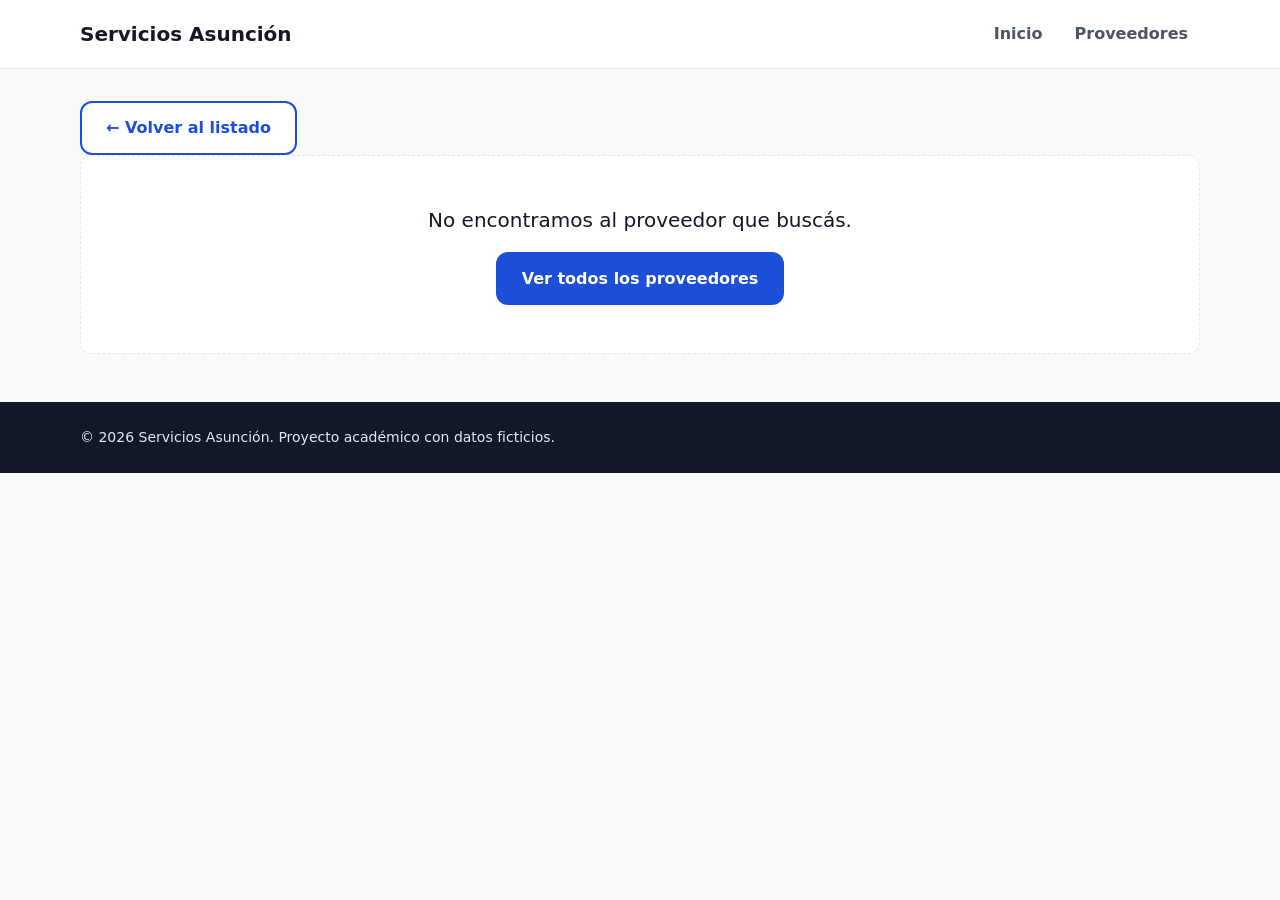
==== provider.html @ 4b0a2f87 "feat: crear pagina de detalle del proveedor con manejo de estados" ====
<!DOCTYPE html>
<html lang="es">
<head>
    <meta charset="UTF-8">
    <meta name="viewport" content="width=device-width, initial-scale=1.0">
    <title>Perfil del proveedor | Servicios Asunción</title>
    <meta name="description" content="Perfil de un proveedor de servicios en Asunción: calificación, zona, experiencia y servicios ofrecidos.">
    <link rel="stylesheet" href="./css/variables.css">
    <link rel="stylesheet" href="./css/base.css">
    <link rel="stylesheet" href="./css/components.css">
    <link rel="stylesheet" href="./css/pages.css">
</head>
<body>

    <header class="site-header">
        <div class="container site-header__inner">
            <a href="./index.html" class="site-header__logo">Servicios Asunción</a>
            <nav aria-label="Navegación principal">
                <ul class="nav-list">
                    <li><a href="./index.html" class="nav-link">Inicio</a></li>
                    <li><a href="./providers.html" class="nav-link">Proveedores</a></li>
                </ul>
            </nav>
        </div>
    </header>

    <main class="container page">
        <a href="./providers.html" class="btn btn--secondary back-link">← Volver al listado</a>

        <h1 class="visually-hidden">Perfil del proveedor</h1>

        <div id="provider-status" aria-live="polite"></div>
        <article id="provider-detail" class="detail"></article>
    </main>

    <footer class="site-footer">
        <div class="container">
            <p>© 2026 Servicios Asunción. Proyecto académico con datos ficticios.</p>
        </div>
    </footer>

    <script type="module" src="./js/provider-detail.js"></script>

</body>
</html>
---- css/variables.css ----
/* ==========================================================
   Design tokens
   Único lugar donde se definen colores, tipografía,
   espaciados, bordes y sombras.
   ========================================================== */

:root {
  /* Colores */
  --color-primary: #1d4ed8;
  --color-primary-hover: #1e40af;
  --color-primary-soft: #eff6ff;
  --color-secondary: #0f766e;
  --color-star: #d97706;
  --color-text: #111827;
  --color-text-muted: #4b5563;
  --color-background: #f9fafb;
  --color-surface: #ffffff;
  --color-border: #e5e7eb;
  --color-border-strong: #6b7280;  
  --color-success: #15803d;
  --color-error: #b91c1c;

  /* Tipografía */
  --font-base: system-ui, -apple-system, "Segoe UI", Roboto, Arial, sans-serif;
  --text-sm: 0.875rem;
  --text-base: 1rem;
  --text-lg: 1.25rem;
  --text-xl: 1.5rem;
  --text-2xl: 2rem;
  --text-3xl: 2.75rem;
  --leading-body: 1.6;
  --leading-heading: 1.2;

  /* Espaciado (escala de 4px) */
  --space-1: 0.25rem;
  --space-2: 0.5rem;
  --space-3: 0.75rem;
  --space-4: 1rem;
  --space-6: 1.5rem;
  --space-8: 2rem;
  --space-12: 3rem;

  /* Bordes */
  --radius-sm: 6px;
  --radius-md: 12px;
  --radius-full: 999px;

  /* Sombras */
  --shadow-sm: 0 1px 2px rgba(0, 0, 0, 0.06);
  --shadow-md: 0 4px 12px rgba(0, 0, 0, 0.08);

  /* Layout */
  --container-max: 72rem;   /* 1152px */
}
---- css/base.css ----
/* ==========================================================
   Base: reset mínimo, estilos globales y utilidades
   ========================================================== */

*,
*::before,
*::after {
  box-sizing: border-box;
}

body {
  margin: 0;
  font-family: var(--font-base);
  font-size: var(--text-base);
  line-height: var(--leading-body);
  color: var(--color-text);
  background-color: var(--color-background);
}

h1, h2, h3, h4 {
  margin: 0 0 var(--space-4);
  line-height: var(--leading-heading);
}

h1 { font-size: var(--text-2xl); }
h2 { font-size: var(--text-xl); }
h3 { font-size: var(--text-lg); }

p {
  margin: 0 0 var(--space-4);
}

ul {
  margin: 0;
  padding-left: var(--space-6);
}

img {
  display: block;
  max-width: 100%;
  height: auto;
}

a {
  color: var(--color-primary);
}

a:hover {
  color: var(--color-primary-hover);
}

/* Foco visible solo cuando se navega con teclado */
:focus-visible {
  outline: 3px solid var(--color-primary);
  outline-offset: 2px;
}

/* Contenedor centrado reutilizable */
.container {
  width: 100%;
  max-width: var(--container-max);
  margin-inline: auto;
  padding-inline: var(--space-4);
}

/* Oculta visualmente pero se mantiene accesible para lectores de pantalla */
.visually-hidden {
  position: absolute;
  width: 1px;
  height: 1px;
  margin: -1px;
  padding: 0;
  overflow: hidden;
  clip: rect(0, 0, 0, 0);
  white-space: nowrap;
  border: 0;
}

/* Respeta a quienes desactivan las animaciones en su sistema */
@media (prefers-reduced-motion: reduce) {
  * {
    animation-duration: 0.01ms !important;
    animation-iteration-count: 1 !important;
    transition-duration: 0.01ms !important;
  }
}

/* Desktop */
@media (min-width: 1024px) {
  h1 { font-size: var(--text-3xl); }
}
---- css/components.css ----
/* ==========================================================
   Componentes reutilizables
   ========================================================== */

/* ---------- Header y navegación ---------- */
.site-header {
  background-color: var(--color-surface);
  border-bottom: 1px solid var(--color-border);
}

.site-header__inner {
  display: flex;
  flex-wrap: wrap;
  align-items: center;
  justify-content: space-between;
  gap: var(--space-2) var(--space-4);
  padding-block: var(--space-3);
}

.site-header__logo {
  font-size: var(--text-lg);
  font-weight: 700;
  color: var(--color-text);
  text-decoration: none;
}

.nav-list {
  display: flex;
  gap: var(--space-2);
  margin: 0;
  padding: 0;
  list-style: none;
}

.nav-link {
  display: inline-block;
  padding: var(--space-2) var(--space-3);
  min-height: 44px;
  line-height: 28px;
  border-radius: var(--radius-sm);
  color: var(--color-text-muted);
  font-weight: 600;
  text-decoration: none;
}

.nav-link:hover {
  color: var(--color-primary);
  background-color: var(--color-primary-soft);
}

.nav-link[aria-current="page"] {
  color: var(--color-primary);
  background-color: var(--color-primary-soft);
}

/* ---------- Botones (sirven para <a> y <button>) ---------- */
.btn {
  display: inline-block;
  padding: var(--space-3) var(--space-6);
  min-height: 44px;
  border: 2px solid transparent;
  border-radius: var(--radius-md);
  font-family: inherit;
  font-size: var(--text-base);
  font-weight: 600;
  text-align: center;
  text-decoration: none;
  cursor: pointer;
}

.btn--primary {
  background-color: var(--color-primary);
  color: #fff;
}

.btn--primary:hover {
  background-color: var(--color-primary-hover);
  color: #fff;
}

.btn--lg {
  padding: var(--space-4) var(--space-8);
  font-size: var(--text-lg);
}

/* ---------- Footer ---------- */
.site-footer {
  padding-block: var(--space-6);
  background-color: var(--color-text);
  color: #e5e7eb;
  font-size: var(--text-sm);
}

.site-footer p {
  margin: 0;
}

/* ---------- Botón secundario ---------- */
.btn--secondary {
  background-color: var(--color-surface);
  border-color: var(--color-primary);
  color: var(--color-primary);
}

.btn--secondary:hover {
  background-color: var(--color-primary-soft);
  color: var(--color-primary-hover);
}

/* ---------- Badge ---------- */
.badge {
  align-self: flex-start;
  padding: var(--space-1) var(--space-3);
  border-radius: var(--radius-full);
  font-size: var(--text-sm);
  font-weight: 600;
}

.badge--available {
  background-color: #dcfce7;
  color: #166534;
}

.badge--unavailable {
  background-color: #f3f4f6;
  color: var(--color-text-muted);
}

/* ---------- Estrellas ---------- */
.stars {
  color: var(--color-star);
  letter-spacing: 2px;
}

/* ---------- Tarjeta de proveedor ---------- */
.provider-card {
  display: flex;
  flex-direction: column;
  gap: var(--space-3);
  padding: var(--space-6);
  background-color: var(--color-surface);
  border: 1px solid var(--color-border);
  border-radius: var(--radius-md);
  box-shadow: var(--shadow-sm);
  transition: box-shadow 0.2s ease, transform 0.2s ease;
}

.provider-card:hover {
  box-shadow: var(--shadow-md);
  transform: translateY(-2px);
}

.provider-card__header {
  display: flex;
  align-items: center;
  gap: var(--space-4);
}

.provider-card__image {
  flex-shrink: 0;
  width: 80px;
  height: 80px;
  border-radius: var(--radius-full);
  object-fit: cover;
  background-color: var(--color-border);
}

.provider-card__name {
  margin: 0;
  font-size: var(--text-lg);
}

.provider-card__category,
.provider-card__zone {
  margin: 0;
  font-size: var(--text-sm);
  color: var(--color-text-muted);
}

.provider-card__rating {
  display: flex;
  flex-wrap: wrap;
  align-items: center;
  gap: var(--space-2);
  margin: 0;
  font-size: var(--text-sm);
}

.provider-card__description {
  flex-grow: 1;
  margin: 0;
}

.provider-card__actions {
  display: flex;
  flex-wrap: wrap;
  gap: var(--space-3);
}

.provider-card__actions .btn {
  flex: 1;
}

/* ---------- Estados (loading / empty / error) ---------- */
.status {
  display: flex;
  flex-direction: column;
  align-items: center;
  gap: var(--space-4);
  padding: var(--space-12) var(--space-4);
  background-color: var(--color-surface);
  border: 1px dashed var(--color-border);
  border-radius: var(--radius-md);
  text-align: center;
}

.status p {
  margin: 0;
  font-size: var(--text-lg);
}

.status--error {
  border-color: var(--color-error);
  color: var(--color-error);
}

.spinner {
  width: 2rem;
  height: 2rem;
  border: 4px solid var(--color-border);
  border-top-color: var(--color-primary);
  border-radius: 50%;
  animation: spin 0.8s linear infinite;
}

@keyframes spin {
  to { transform: rotate(360deg); }
}
---- css/pages.css ----
/* ==========================================================
   Estilos específicos por página
   ========================================================== */

/* ---------- Inicio: hero ---------- */
.hero {
  padding-block: var(--space-12);
  background-color: var(--color-primary-soft);
}

.hero__text {
  max-width: 40rem;
  margin-bottom: var(--space-6);
  font-size: var(--text-lg);
  color: var(--color-text-muted);
}

/* ---------- Secciones genéricas ---------- */
.section {
  padding-block: var(--space-12);
}

.section--alt {
  background-color: var(--color-surface);
  border-block: 1px solid var(--color-border);
}

.section__lead {
  max-width: 45rem;
  font-size: var(--text-lg);
  color: var(--color-text-muted);
}

/* ---------- Inicio: categorías ---------- */
.category-grid {
  display: grid;
  grid-template-columns: repeat(2, 1fr);
  gap: var(--space-4);
  padding: 0;
  list-style: none;
}

.category-card {
  display: block;
  padding: var(--space-6) var(--space-4);
  background-color: var(--color-background);
  border: 1px solid var(--color-border);
  border-radius: var(--radius-md);
  box-shadow: var(--shadow-sm);
  color: var(--color-text);
  font-weight: 600;
  text-align: center;
  text-decoration: none;
}

.category-card:hover {
  color: var(--color-primary);
  box-shadow: var(--shadow-md);
}

/* ---------- Inicio: cómo funciona ---------- */
.steps {
  display: grid;
  gap: var(--space-6);
  padding: 0;
  list-style: none;
}

.step {
  padding: var(--space-6);
  background-color: var(--color-surface);
  border: 1px solid var(--color-border);
  border-radius: var(--radius-md);
}

.step h3 {
  color: var(--color-primary);
}

.step p {
  margin: 0;
  color: var(--color-text-muted);
}

/* ---------- Páginas interiores ---------- */
.page {
  padding-block: var(--space-8) var(--space-12);
}

.page__lead {
  color: var(--color-text-muted);
  font-size: var(--text-lg);
}

/* ---------- Proveedores: grid ---------- */
.providers-grid {
  display: grid;
  grid-template-columns: 1fr;         
  gap: var(--space-6);
  margin: 0;
  padding: 0;
  list-style: none;
}

/* ---------- Proveedores: barra de filtros ---------- */
.filters {
  display: grid;
  gap: var(--space-4);
  margin-bottom: var(--space-6);
  padding: var(--space-4);
  background-color: var(--color-surface);
  border: 1px solid var(--color-border);
  border-radius: var(--radius-md);
}

.filters[hidden] {
  display: none;
}

.filters__field {
  display: flex;
  flex-direction: column;
  gap: var(--space-1);
}

.filters__label {
  font-size: var(--text-sm);
  font-weight: 600;
}

.filters__control {
  width: 100%;
  min-height: 44px;
  padding: var(--space-2) var(--space-3);
  background-color: var(--color-surface);
  border: 1px solid var(--color-border-strong);
  border-radius: var(--radius-sm);
  color: var(--color-text);
  font: inherit;
}

.results-count {
  margin: 0 0 var(--space-4);
  font-size: var(--text-sm);
  color: var(--color-text-muted);
}

/* ---------- Tablet ---------- */
@media (min-width: 768px) {
  .category-grid {
    grid-template-columns: repeat(3, 1fr);
  }

  .steps {
    grid-template-columns: repeat(3, 1fr);
  }

  .providers-grid {
    grid-template-columns: repeat(2, 1fr);   /* tablet: 2 columnas */
  }

  .filters {
    grid-template-columns: 2fr 1fr 1fr;
    align-items: end;
  }
}

/* ---------- Desktop ---------- */
@media (min-width: 1024px) {
  .hero {
    padding-block: 6rem;
  }

  .providers-grid {
    grid-template-columns: repeat(3, 1fr);   /* desktop: 3 columnas */
  }
}
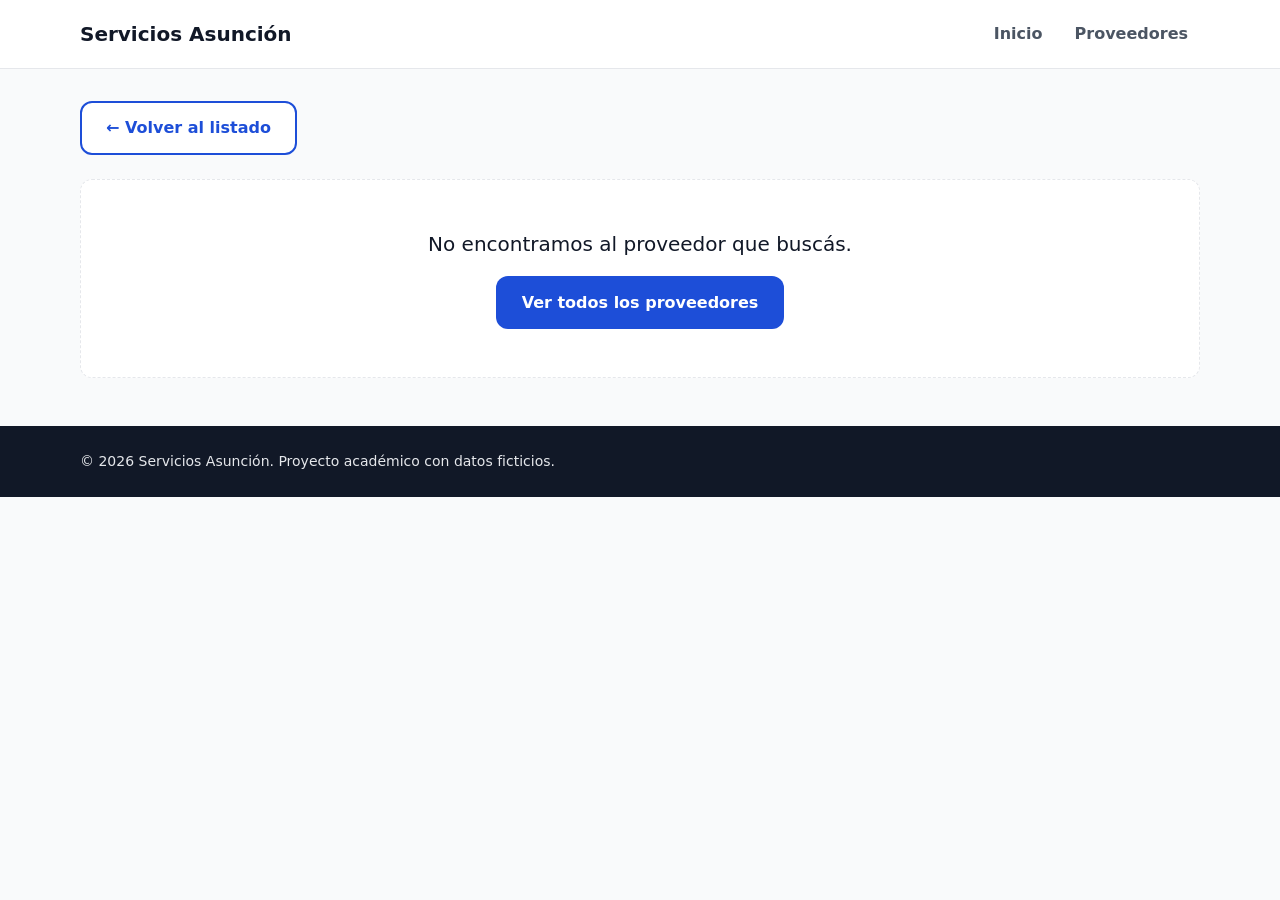
==== commit f70f492f: "feat: agregar enlace para saltar al contenido principal" ====
--- a/provider.html
+++ b/provider.html
@@ -11,6 +11,7 @@
     <link rel="stylesheet" href="./css/pages.css">
 </head>
 <body>
+    <a href="#contenido" class="skip-link">Saltar al contenido</a>
 
     <header class="site-header">
         <div class="container site-header__inner">
@@ -24,7 +25,7 @@
         </div>
     </header>
 
-    <main class="container page">
+    <main id="contenido" tabindex="-1" class="container page">
         <a href="./providers.html" class="btn btn--secondary back-link">← Volver al listado</a>
 
         <h1 class="visually-hidden">Perfil del proveedor</h1>
--- a/css/components.css
+++ b/css/components.css
@@ -235,4 +235,32 @@
 
 @keyframes spin {
   to { transform: rotate(360deg); }
+}
+
+/* ---------- Skip link ---------- */
+.skip-link {
+  position: absolute;
+  top: var(--space-2);
+  left: var(--space-2);
+  z-index: 100;
+  padding: var(--space-3) var(--space-4);
+  background-color: var(--color-primary);
+  border-radius: var(--radius-sm);
+  color: #fff;
+  font-weight: 600;
+  text-decoration: none;
+  transform: translateY(-200%);  
+}
+
+.skip-link:hover {
+  color: #fff;
+}
+
+.skip-link:focus {
+  transform: translateY(0);      
+}
+
+/* main solo recibe foco por código (tras el skip link), no es interactivo */
+main:focus {
+  outline: none;
 }
--- a/css/pages.css
+++ b/css/pages.css
@@ -145,6 +145,96 @@
   color: var(--color-text-muted);
 }
 
+/* ---------- Detalle del proveedor ---------- */
+.back-link {
+  margin-bottom: var(--space-6);
+}
+
+.detail {
+  display: flex;
+  flex-direction: column;
+  gap: var(--space-6);
+  max-width: 48rem;
+  padding: var(--space-6);
+  background-color: var(--color-surface);
+  border: 1px solid var(--color-border);
+  border-radius: var(--radius-md);
+  box-shadow: var(--shadow-sm);
+}
+
+.detail:empty {
+  display: none;
+}
+
+.detail__header {
+  display: flex;
+  flex-direction: column;
+  align-items: center;
+  gap: var(--space-4);
+  text-align: center;
+}
+
+.detail__image {
+  width: 160px;
+  height: 160px;
+  border-radius: var(--radius-md);
+  object-fit: cover;
+  background-color: var(--color-border);
+}
+
+.detail__name {
+  margin: 0 0 var(--space-1);
+  font-size: var(--text-2xl);
+}
+
+.detail__category {
+  margin: 0 0 var(--space-2);
+  color: var(--color-text-muted);
+}
+
+.detail__rating {
+  display: flex;
+  flex-wrap: wrap;
+  align-items: center;
+  justify-content: center;
+  gap: var(--space-2);
+  margin: 0 0 var(--space-3);
+}
+
+.detail__description {
+  margin: 0;
+  font-size: var(--text-lg);
+}
+
+.detail__facts {
+  display: grid;
+  gap: var(--space-4);
+  margin: 0;
+  padding: var(--space-4);
+  background-color: var(--color-background);
+  border-radius: var(--radius-md);
+}
+
+.detail__fact dt {
+  font-size: var(--text-sm);
+  color: var(--color-text-muted);
+}
+
+.detail__fact dd {
+  margin: 0;
+  font-weight: 600;
+}
+
+.detail__services {
+  display: grid;
+  gap: var(--space-2);
+}
+
+.detail__no-phone {
+  margin: 0;
+  color: var(--color-text-muted);
+}
+
 /* ---------- Tablet ---------- */
 @media (min-width: 768px) {
   .category-grid {
@@ -163,6 +253,23 @@
     grid-template-columns: 2fr 1fr 1fr;
     align-items: end;
   }
+
+  .detail {
+    padding: var(--space-8);
+  }
+
+  .detail__header {
+    flex-direction: row;
+    text-align: left;
+  }
+
+  .detail__rating {
+    justify-content: flex-start;
+  }
+
+  .detail__facts {
+    grid-template-columns: repeat(3, 1fr);
+  }
 }
 
 /* ---------- Desktop ---------- */
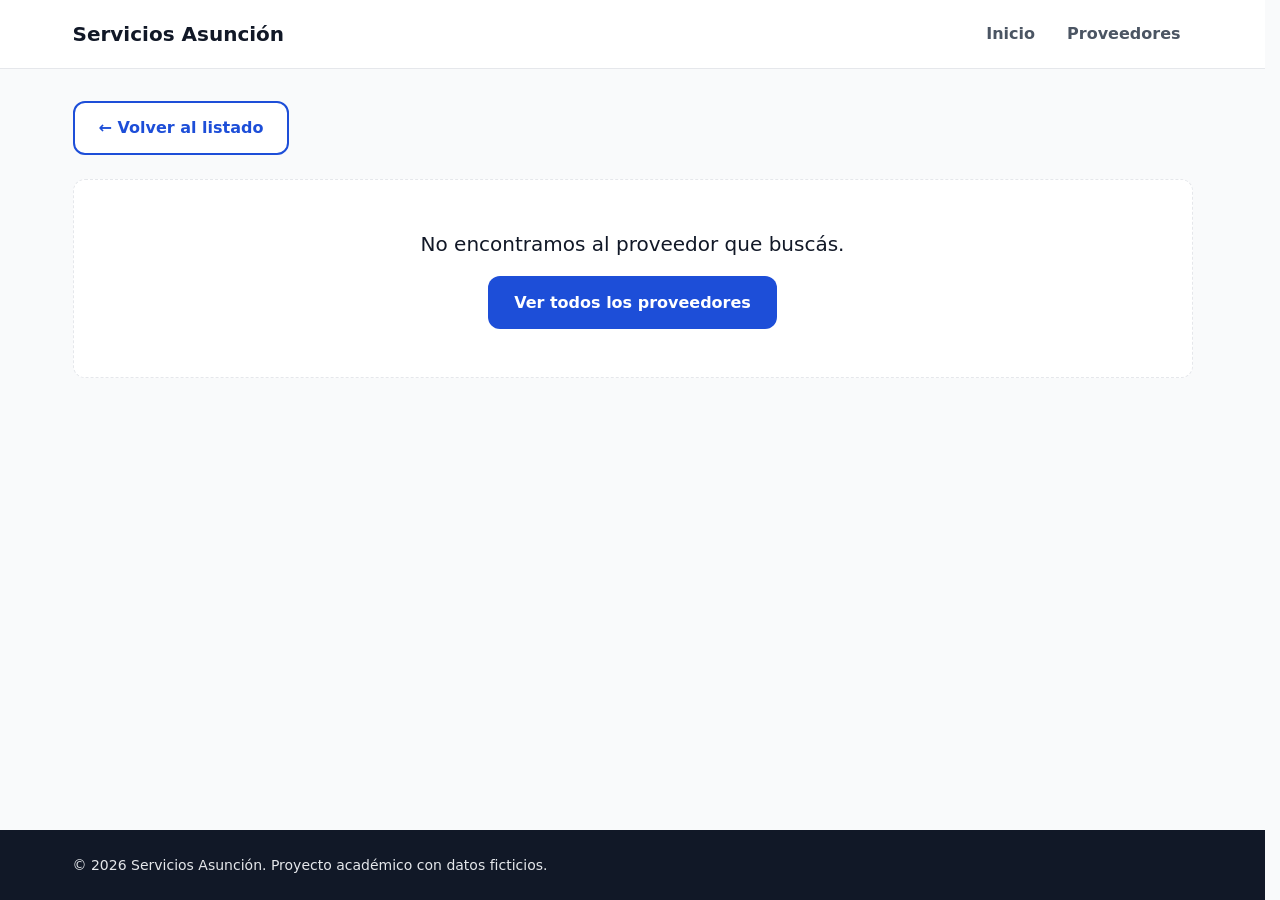
==== commit c919d5cd: "fix: corregir footer y optimizar imagenes y accesibilidad" ====
--- a/provider.html
+++ b/provider.html
@@ -5,6 +5,19 @@
     <meta name="viewport" content="width=device-width, initial-scale=1.0">
     <title>Perfil del proveedor | Servicios Asunción</title>
     <meta name="description" content="Perfil de un proveedor de servicios en Asunción: calificación, zona, experiencia y servicios ofrecidos.">
+    <link
+        rel="preload"
+        as="image"
+        type="image/webp"
+        href="./assets/images/provider-1-160.webp"
+        imagesrcset="
+            ./assets/images/provider-1-80.webp 80w,
+            ./assets/images/provider-1-160.webp 160w,
+            ./assets/images/provider-1-320.webp 320w
+        "
+        imagesizes="160px"
+        fetchpriority="high"
+    >
     <link rel="stylesheet" href="./css/variables.css">
     <link rel="stylesheet" href="./css/base.css">
     <link rel="stylesheet" href="./css/components.css">
--- a/css/base.css
+++ b/css/base.css
@@ -8,6 +8,11 @@
   box-sizing: border-box;
 }
 
+/* Evita cambios de ancho al aparecer la barra de desplazamiento. */
+html {
+  scrollbar-gutter: stable;
+}
+
 body {
   margin: 0;
   font-family: var(--font-base);
@@ -15,6 +20,19 @@
   line-height: var(--leading-body);
   color: var(--color-text);
   background-color: var(--color-background);
+  min-height: 100vh;
+  min-height: 100svh;
+  display: flex;
+  flex-direction: column;
+}
+
+body > main {
+  flex: 1;
+}
+
+.site-header,
+.site-footer {
+  flex-shrink: 0;
 }
 
 h1, h2, h3, h4 {
--- a/css/pages.css
+++ b/css/pages.css
@@ -235,6 +235,33 @@
   color: var(--color-text-muted);
 }
 
+/* El contador ocupa espacio incluso antes de recibir los datos. */
+.results-count {
+  min-height: 1.5em;
+}
+
+/* Mantiene el footer fuera del primer viewport mientras carga
+   el listado. También conserva espacio en los estados vacíos. */
+.providers-results {
+  position: relative;
+}
+
+/* El mensaje de carga no agrega una fila encima de las tarjetas. */
+#providers-status {
+  position: static;
+}
+
+.filters__control:disabled {
+  opacity: 0.65;
+  cursor: wait;
+}
+
+.provider-card__image,
+.detail__image {
+  flex-shrink: 0;
+  object-fit: cover;
+}
+
 /* ---------- Tablet ---------- */
 @media (min-width: 768px) {
   .category-grid {
